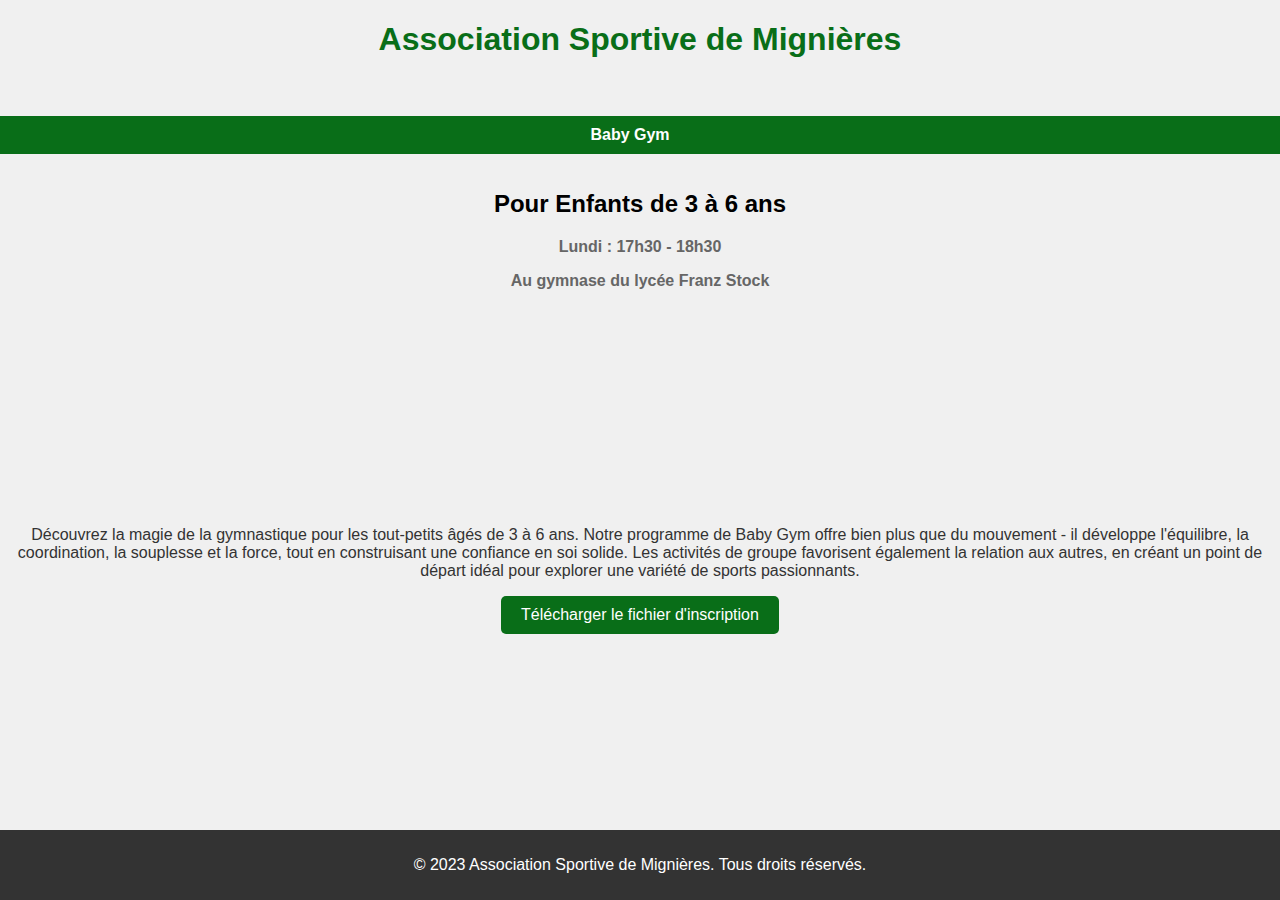
==== baby-gym.html @ 788196a4 "envoi d fichier version 1.1" ====
<!DOCTYPE html>
<html>
<head>
  <title>ASM</title>
  <link rel="stylesheet" type="text/css" href="styles.css">
  <link rel="shortcut icon" type="image/png" href="LOGO.ico"/>
</head>
<body>
    <h1>Association Sportive de Mignières</h1>
    <nav class="menu">
        <ul>
          <li><a >Baby Gym</a></li>
        </ul>
      </nav>

      
      <div class="content">
        <h2>Pour Enfants de 3 à 6 ans</h2>
        <p class="schedule">Lundi : 17h30 - 18h30</p>
        <p class="schedule">Au gymnase du lycée Franz Stock</p>
        <iframe src="https://www.google.com/maps/embed?pb=!1m16!1m12!1m3!1d1451.4907157953924!2d1.4287000495817812!3d48.36055245646997!2m3!1f0!2f0!3f0!3m2!1i1024!2i768!4f13.1!2m1!1sFranz%20Stock!5e1!3m2!1sfr!2sfr!4v1691351550037!5m2!1sfr!2sfr" width="200" height="200" style="border:0;" allowfullscreen="" loading="lazy" referrerpolicy="no-referrer-when-downgrade"></iframe>      
        <p class="description">Découvrez la magie de la gymnastique pour les tout-petits âgés de 3 à 6 ans. Notre programme de Baby Gym offre bien plus que du mouvement - il développe l'équilibre, la coordination, la souplesse et la force, tout en construisant une confiance en soi solide. Les activités de groupe favorisent également la relation aux autres, en créant un point de départ idéal pour explorer une variété de sports passionnants.</p>
        </div>
      <div class="pdf-container">
        <a href="inscriptions asm 2022-2023.docx.pdf" download class="download-button">Télécharger le fichier d'inscription</a>
      </div>
  <footer class="footer">
    <p>&copy; 2023 Association Sportive de Mignières. Tous droits réservés.</p>
  </footer>

</body>
</html>
---- styles.css ----
/* styles.css */
body {
  font-family: Arial, sans-serif;
  background-color: #f0f0f0;
  margin: 0;
  padding: 0;
  text-align: center;
  display: flex;
  flex-direction: column;
  min-height: 100vh;
}

.wrapper {
  flex: 1;
}

h1 {
  color: #096e18;
}

.menu {
  margin-top: 20px;
}

.menu ul {
  list-style: none;
  display: flex;
  justify-content: center;
  background-color: #096e18;
  padding: 10px 0;
}

.menu li {
  margin-right: 20px;
}

.menu a {
  text-decoration: none;
  color: #fff;
  font-weight: bold;
}

/* styles.css */
.footer {
  background-color: #333;
  color: #fff;
  padding: 10px 0;
  position: fixed;
  bottom: 0;
  width: 100%;
}

/* styles.css */
.carousel img {
  width: 50%; /* Ajustez cette valeur pour définir la largeur souhaitée */
  height: auto; /* Laissez "auto" pour maintenir le ratio hauteur/largeur */
  display: block;
  margin: 0 auto;
}
/* styles.css */
.button {
  display: inline-block;
  padding: 10px 20px;
  background-color: #096e18;
  color: #fff;
  border: none;
  border-radius: 5px;
  font-size: 16px;
  text-align: center;
  text-decoration: none;
  cursor: pointer;
  transition: background-color 0.3s;
}

.button:hover {
  background-color: #07530e;
}
.schedule {
  font-weight: bold;
  color: #666;
}

.description {
  color: #333;
}

/* styles.css */
/* ... Autres styles ... */

.download-button {
  display: inline-block;
  padding: 10px 20px;
  background-color: #096e18;
  color: #fff;
  border: none;
  border-radius: 5px;
  font-size: 16px;
  text-align: center;
  text-decoration: none;
  cursor: pointer;
  transition: background-color 0.3s;
}

.download-button:hover {
  background-color: #07530e;
}
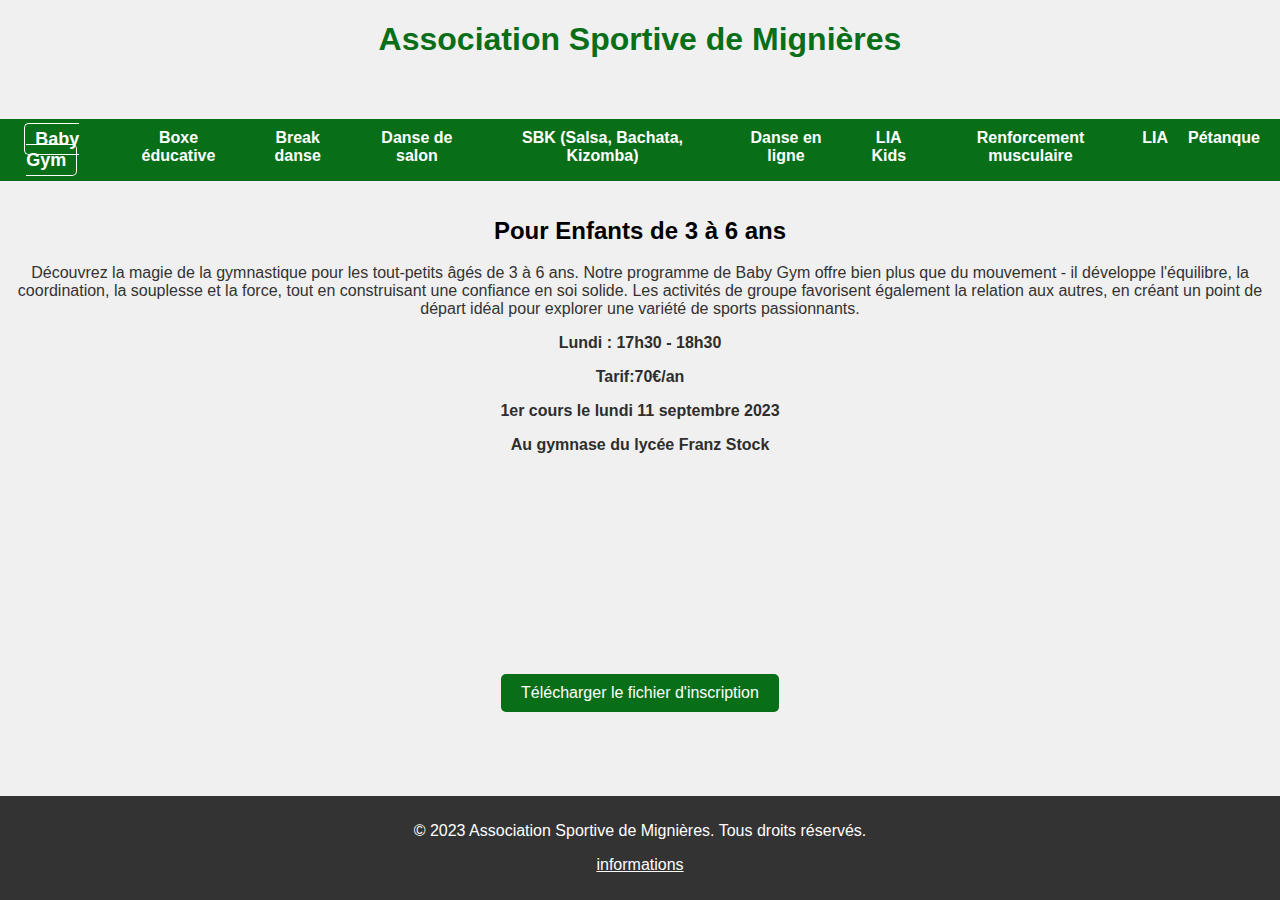
==== commit 270be6ef: "nouvelle versions" ====
--- a/baby-gym.html
+++ b/baby-gym.html
@@ -5,28 +5,45 @@
   <link rel="stylesheet" type="text/css" href="styles.css">
   <link rel="shortcut icon" type="image/png" href="LOGO.ico"/>
 </head>
-<body>
-    <h1>Association Sportive de Mignières</h1>
+<body >
+  <h1><a href="index.html">Association Sportive de Mignières</a></h1>
     <nav class="menu">
+      <button class="menu-toggle">Menu</button>
+      <h3><a class="titremobile">Baby Gym</a></h3>
         <ul>
-          <li><a >Baby Gym</a></li>
+          <li><a href="baby-gym.html" class="active">Baby Gym</a></li>
+          <li><a href="boxe-éducative.html">Boxe éducative</a></li>
+          <li><a href="break-danse.html">Break danse</a></li>
+          <li><a href="danse-de-salon.html">Danse de salon</a></li>
+          <li><a href="batchata-salsa.html">SBK (Salsa, Bachata, Kizomba)</a></li>
+          <li><a href="danse-en-ligne.html">Danse en ligne</a></li>
+          <li><a href="LIA-kids.html">LIA Kids</a></li>
+          <li><a href="renforcement-musculaire.html">Renforcement musculaire</a></li>
+          <li><a href="LIA.html">LIA</a></li>
+          <li><a href="petanque.html">Pétanque</a></li>
         </ul>
       </nav>
 
       
       <div class="content">
         <h2>Pour Enfants de 3 à 6 ans</h2>
+        <p class="description">Découvrez la magie de la gymnastique pour les tout-petits âgés de 3 à 6 ans. Notre programme de Baby Gym offre bien plus que du mouvement - il développe l'équilibre, la coordination, la souplesse et la force, tout en construisant une confiance en soi solide. Les activités de groupe favorisent également la relation aux autres, en créant un point de départ idéal pour explorer une variété de sports passionnants.</p> 
         <p class="schedule">Lundi : 17h30 - 18h30</p>
+        <p class="schedule">Tarif:70€/an</p>
+        <p class="schedule">1er cours le lundi 11 septembre 2023</p>
         <p class="schedule">Au gymnase du lycée Franz Stock</p>
         <iframe src="https://www.google.com/maps/embed?pb=!1m16!1m12!1m3!1d1451.4907157953924!2d1.4287000495817812!3d48.36055245646997!2m3!1f0!2f0!3f0!3m2!1i1024!2i768!4f13.1!2m1!1sFranz%20Stock!5e1!3m2!1sfr!2sfr!4v1691351550037!5m2!1sfr!2sfr" width="200" height="200" style="border:0;" allowfullscreen="" loading="lazy" referrerpolicy="no-referrer-when-downgrade"></iframe>      
-        <p class="description">Découvrez la magie de la gymnastique pour les tout-petits âgés de 3 à 6 ans. Notre programme de Baby Gym offre bien plus que du mouvement - il développe l'équilibre, la coordination, la souplesse et la force, tout en construisant une confiance en soi solide. Les activités de groupe favorisent également la relation aux autres, en créant un point de départ idéal pour explorer une variété de sports passionnants.</p>
         </div>
       <div class="pdf-container">
         <a href="inscriptions asm 2022-2023.docx.pdf" download class="download-button">Télécharger le fichier d'inscription</a>
       </div>
   <footer class="footer">
     <p>&copy; 2023 Association Sportive de Mignières. Tous droits réservés.</p>
+    <p><a href="infos.html">informations</a></p>
   </footer>
+  <!-- Ajoutez ceci avant la fermeture de la balise </body> -->
+  <script src="script.js"></script>
+
 
 </body>
 </html>
--- a/styles.css
+++ b/styles.css
@@ -17,7 +17,10 @@
 h1 {
   color: #096e18;
 }
-
+h1 a {
+  text-decoration: none; /* Supprime le soulignement du lien */
+  color: inherit; /* Utilise la couleur héritée de l'élément parent */
+}
 .menu {
   margin-top: 20px;
 }
@@ -48,6 +51,13 @@
   position: fixed;
   bottom: 0;
   width: 100%;
+}
+.footer a {
+  text-decoration: underline; /* Souligner le lien */
+  color: inherit; /* Utiliser la couleur héritée de l'élément parent */
+}
+.footer p {
+  color: #fff; /* Couleur du texte dans le pied de page */
 }
 
 /* styles.css */
@@ -77,8 +87,20 @@
 }
 .schedule {
   font-weight: bold;
-  color: #666;
-}
+  color: #2e2e2e;
+}
+.infosmails{
+  font-weight: bold;
+  color: #000000;
+  font-size: 24px;
+
+}
+  .souligner{
+    font-weight: bold;
+    color: #000000;
+    text-decoration: underline; /* Souligner le lien */
+}
+
 
 .description {
   color: #333;
@@ -104,3 +126,98 @@
 .download-button:hover {
   background-color: #07530e;
 }
+
+
+.wrapper h1 {
+  color: #096e18; /* Couleur par défaut pour le titre */
+}
+
+/* Style pour le titre de la page lorsque la page est active */
+.menu a.active {
+  color: rgb(255, 255, 255); /* Couleur du titre lorsque la page est active */
+  font-size: 18px; /* Augmenter la taille de la police */
+  border: 1px solid rgb(255, 255, 255); /* Ajouter un petit cadre autour du titre */
+  border-radius: 5px; /* Coins arrondis */
+  padding: 5px 10px; /* Espacement interne pour le cadre */
+}
+.menu-toggle {
+  display: none; /* Masque le bouton par défaut */
+  background-color: #096e18; /* Couleur de fond verte */
+  color: #fff; /* Couleur du texte blanc */
+  border: none; /* Supprime la bordure du bouton */
+  border-radius: 5px; /* Coins arrondis */
+  padding: 10px 20px; /* Espacement interne */
+  cursor: pointer;
+  
+}
+/* styles.css */
+
+/* ... Autres styles ... */
+.titremobile {
+  display: none; /* Masque le bouton par défaut */
+  background-color: #096e18; /* Couleur de fond verte */
+  color: #fff; /* Couleur du texte blanc */
+  border: none; /* Supprime la bordure du bouton */
+  cursor: pointer; 
+}
+/* Media query pour les appareils mobiles */
+/* Media query pour les appareils mobiles */
+@media (max-width: 768px) {
+  body {
+    text-align: center;
+  }
+  .titremobile {
+    display: block; /* Masque le bouton par défaut */
+  
+  }
+/* styles.css */
+
+/* Ajoutez une classe pour masquer le menu par défaut en version mobile */
+  .menu ul {
+    display: none;
+  }
+
+/* Ajoutez une classe pour afficher le menu en version mobile lorsque le bouton est cliqué */
+  .menu.active ul {
+    display: flex;
+    flex-direction: column;
+  }
+
+
+  .menu li {
+    margin-right: 0;
+    margin-bottom: 5px; /* Réduit l'espacement vertical entre les éléments du menu */
+  }
+
+  .menu a.active {
+    font-size: 16px;
+    border: none;
+    padding: 5px 0;
+  }
+
+  .menu a {
+    padding: 10px; /* Ajoute de l'espacement autour des liens du menu */
+    text-align: center; /* Centre le texte dans les liens du menu */
+  }
+
+  .wrapper h1 {
+    font-size: 24px; /* Augmente la taille du titre pour la version mobile */
+    margin: 20px 0; /* Ajoute de l'espacement autour du titre */
+  }
+
+  .content {
+    padding: 20px; /* Ajoute de l'espacement autour du contenu */
+  }
+
+  .footer {
+    position: static; /* Annule la position fixe pour le pied de page */
+    padding: 20px 0; /* Ajoute de l'espacement autour du pied de page */
+  }
+  .menu-toggle {
+    display: block; /* Affiche le bouton en mode mobile */
+    margin: 0 auto; 
+  }
+}
+
+
+/* ... Autres styles ... */
